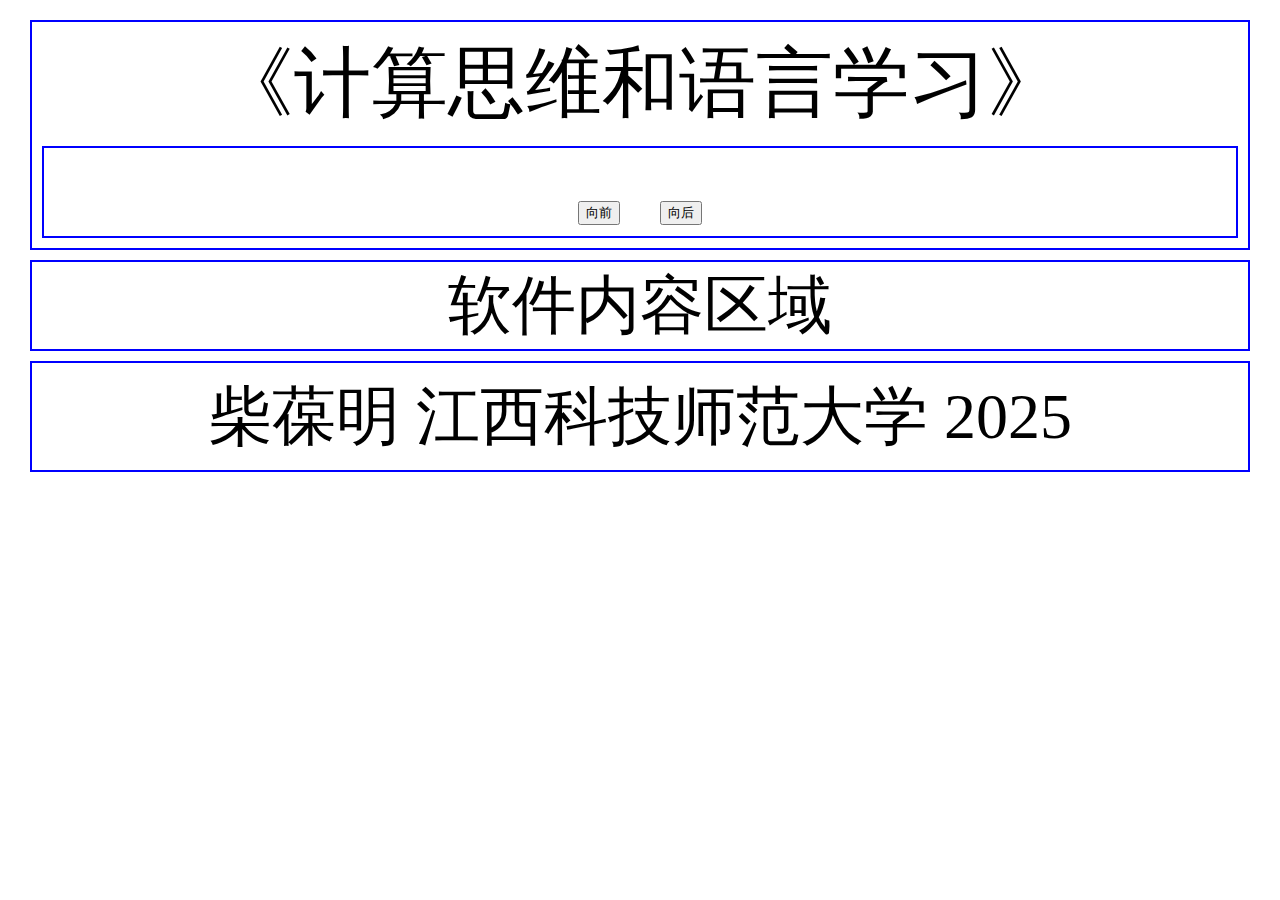
==== 1.2/index.html @ a72154b8 "Add files via upload" ====
<!doctype html>
<html lang="en">
 <head>
  <meta charset="UTF-8">
  <meta name="viewport" content="width=device-width , initial-scale=1">
  <!-- 
   增加这句后，可以看到浏览器的DevTools面板的模拟移动设备状态的变化
  -->
  <link rel="stylesheet" href="myCSS.css" > 
  
  <title>Welcome to myCTApp</title>
 </head> 
 <body>
  <header>
	<p id="lessonName" >
     《计算思维和语言学习》
    </p> 
  <nav>
    <button>向前</button>
    <button>向后</button>
  </nav>
  </header>

   <main>
    软件内容区域
	  
   </main>

  <footer> 
   	<p id="footerInfo">
	 柴葆明 江西科技师范大学 2025
	</p>
  </footer> 
  
 <!-- <script src="myJs.js" > 
 </script> -->
 <script>
  var UI={};
    UI.appWidth=window.innerWidth;
    UI.appHeight=window.innerHeight;
    let baseFont=UI.appWidth/20;
    //通过修改了body对象的字体大小，这个属性能遗传给子子孙孙
 
    document.body.style.fontSize = baseFont +"px";
 </script>
 </body>
</html>
---- 1.2/myCSS.css ----
*{
  margin: 10px;
  text-align: center;
}
header{
  height: 15%;
  border: 2px solid blue;
  font-size: 1.2em;
}
nav{
  height: 10%;
  border: 2px solid blue;

}
main{
  height: 70%;
  border: 2px solid blue;
  font-size: 65;

}
footer{
  height: 5%;
  border: 2px solid blue;
}



/* *{margin:0}
body{
       background-color: rgb(0,0,0) ;
	   overflow: hidden ;
     }
img#bookPage{
 max-width: 100%;
}
header{
 height: 15% ;
 background: rgb(250,100,0);
 color: rgb(250,250,0);
}

footer{
 height: 10% ;
 background: rgb(100,50,50);
 color: white;
}
main{
 height: 75% ;
 position:relative;
}
div#logoFace{
 width:50%; 
 position:absolute;
 top:5px;
 right:10px;
}
img#teacherFace{
  width:60%; 
  border:1px solid red ;
 }

p#lessonName{
  font-size: 1.5em;
  letter-spacing: 0.2em;
  text-align:center;
   
}
p#teaching{
  color:white ;
  text-shadow: 2px 2px green  
}
p#footerInfo{
  font-size: 0.8em;
  text-align:center;
  
} */
/*
@media screen and (min-width: 600px){
  img#bookPage{
   display:block;
   margin:auto;
   }
  header{ height: 120px ;}
  p#lessonName{line-height:120px;}
  footer{ height: 60px ;  }
  p#footerInfo{line-height:60px;}
}
*/
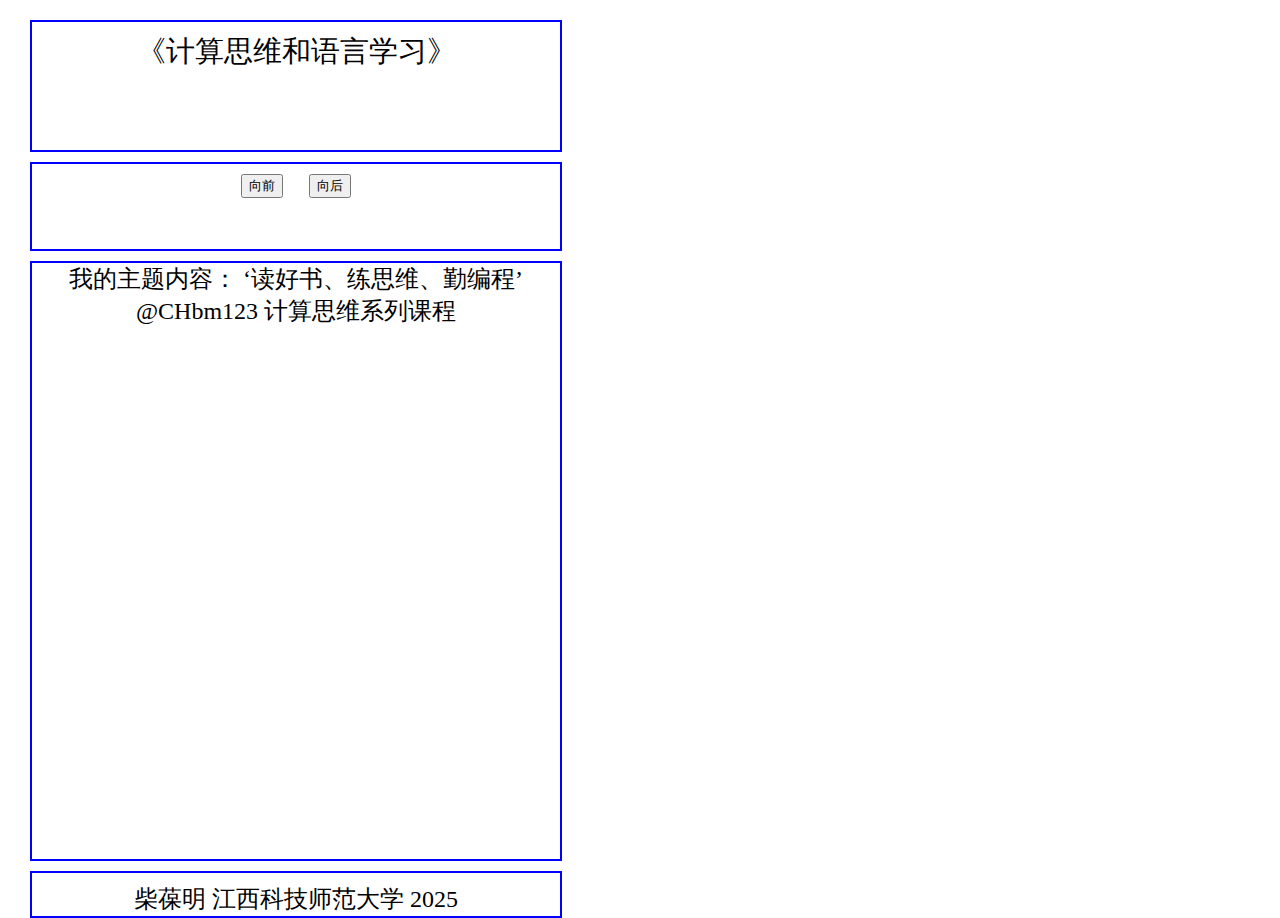
==== commit 7897cf3e: "Add files via upload" ====
--- a/1.2/index.html
+++ b/1.2/index.html
@@ -8,21 +8,21 @@
   -->
   <link rel="stylesheet" href="myCSS.css" > 
   
-  <title>Welcome to myCTApp</title>
+  <title>窄屏终端的响应式设计</title>
  </head> 
  <body>
   <header>
 	<p id="lessonName" >
      《计算思维和语言学习》
     </p> 
-  <nav>
+  
+  </header>
+<nav>
     <button>向前</button>
     <button>向后</button>
   </nav>
-  </header>
-
    <main>
-    软件内容区域
+    我的主题内容： ‘读好书、练思维、勤编程’ @CHbm123 计算思维系列课程
 	  
    </main>
 
@@ -34,14 +34,19 @@
   
  <!-- <script src="myJs.js" > 
  </script> -->
- <script>
-  var UI={};
-    UI.appWidth=window.innerWidth;
-    UI.appHeight=window.innerHeight;
-    let baseFont=UI.appWidth/20;
-    //通过修改了body对象的字体大小，这个属性能遗传给子子孙孙
- 
-    document.body.style.fontSize = baseFont +"px";
- </script>
+ <script> 
+  var UI = {};
+  UI.appWidth = window.innerWidth > 600 ? 600 : window.innerWidth ;
+  UI.appHeight = window.innerHeight;
+ const LETTERS = 25 ;
+const baseFont = UI.appWidth / LETTERS;
+
+//通过更改body对象的字体大小，这个属性能够遗传其子子孙孙
+  document.body.style.fontSize = baseFont + "px"; 
+  //通过把body对象的宽度和高度设置为设备/屏幕的宽度和高度，实现全屏。
+  //通过CSS对子对象百分比（纵向）的配合，从而实现响应式设计的目标。
+  document.body.style.width = UI.appWidth - 2*baseFont + "px" ;
+  document.body.style.height = UI.appHeight - 2*baseFont + "px";
+</script>
  </body>
 </html>